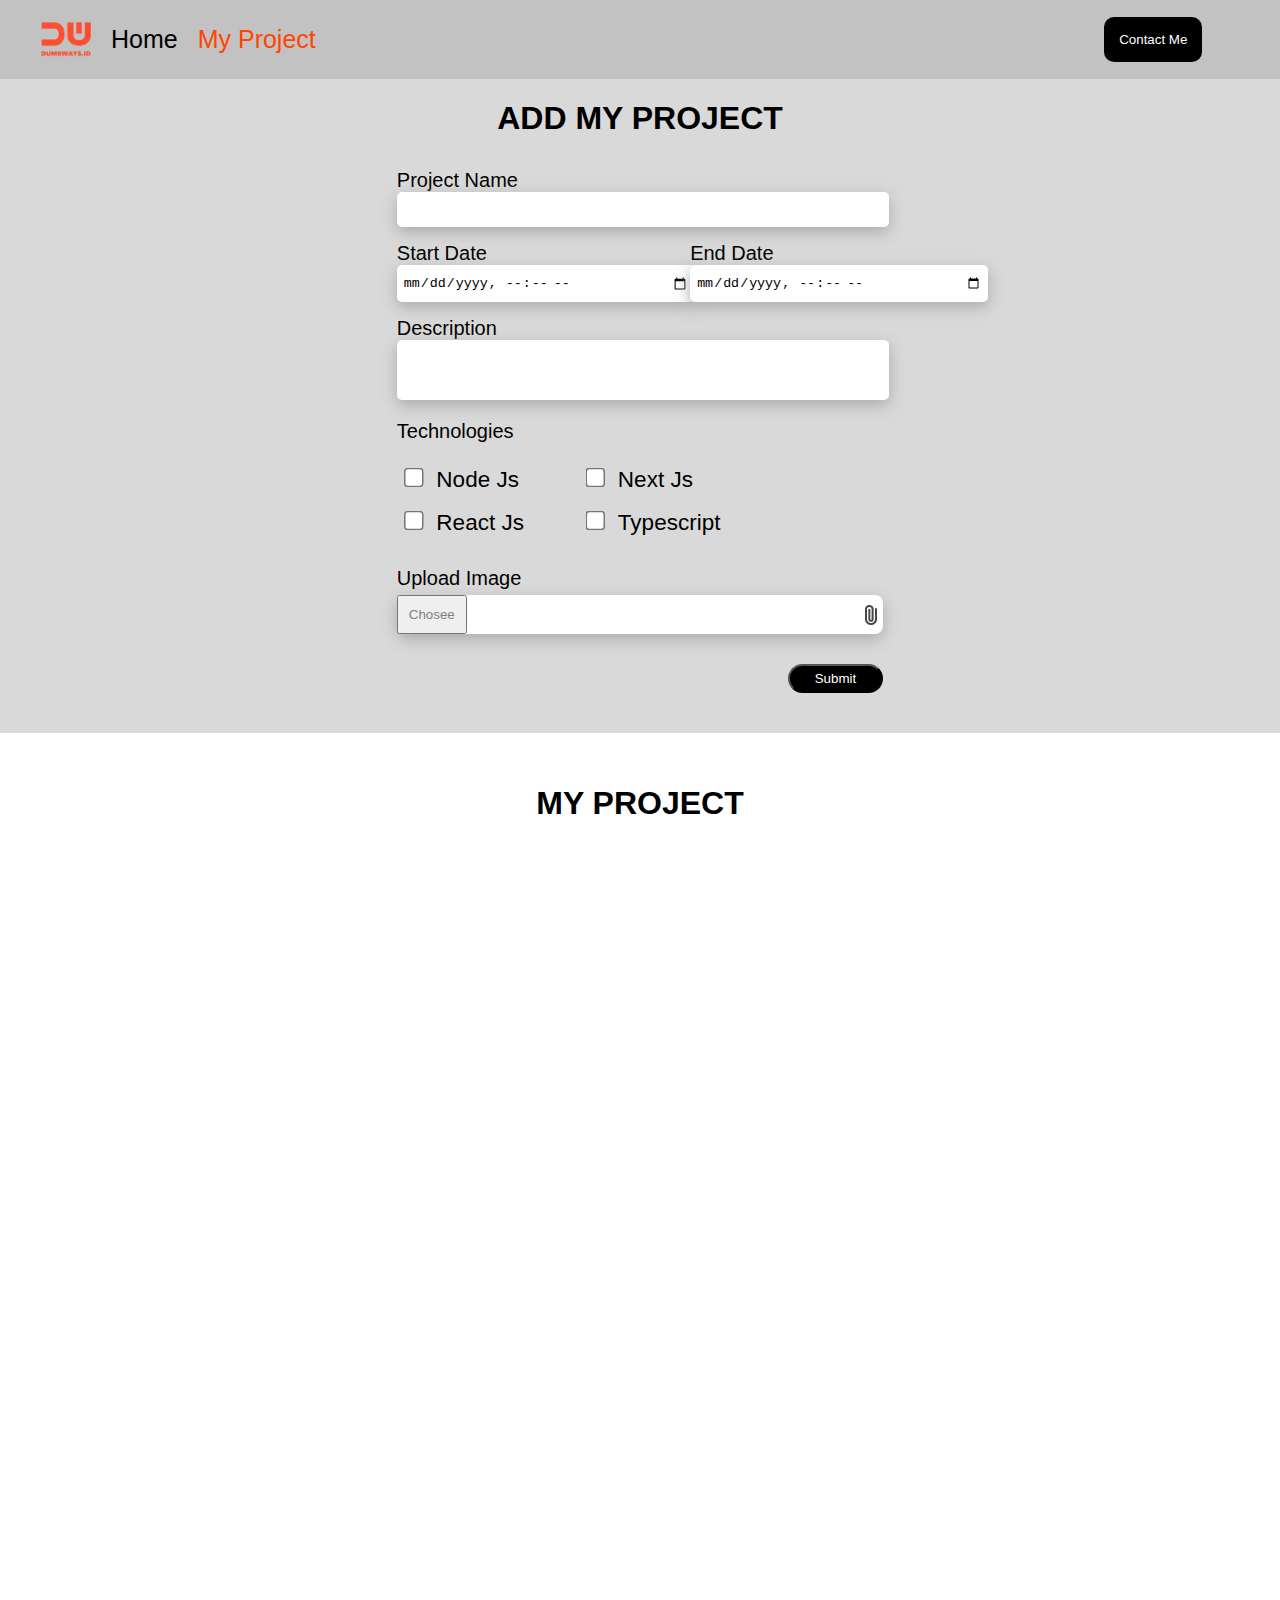
==== blog.html @ 15650028 "Day4" ====
<!DOCTYPE html>
<html lang="en">
    <head>
        <title>RIZKI RIZAL MUALIM</title>
        <link rel="stylesheet" href="css/blog.css">
    </head>
    <body>
        <nav>
            <ul>
                <li> <img src="berkas/logo.png" style="width: 50px" /> </li>
                <li> <a href="index.html" style="color: black;" > Home </a></li>
                <li> <a href="" style="color: orangered;"> My Project </a> </li>
                <li style="width: 70%; display: flex; justify-content: flex-end;">
                    <button class="btn-contact">
                        <a href="contact.html" style="color: white;">Contact Me</a>
                    </button>
                </li>
            </ul>
        </nav>
     <form onsubmit="addcard(event)">

        <div style="display: flex; justify-content: center;">
            <h1>ADD MY PROJECT</h1>
        </div>

        <div class="div1">

                <div>
                    <label  for="input-nama">Project Name</label><br>
                    <input type="text" class="text-input" id="input-nama"/>
                </div>

                    <div style="display:flex ;">
                        <div class="div2">
                            <label for="input-sdate">Start Date</label><br>
                            <input type="datetime-local" class="input-date" id="input-sdate"/>
                        </div>

                        <div class="div2">
                            <label for="input-edate">End Date</label><br>
                            <input type="datetime-local" class="input-date" id="input-edate"/>
                        </div>
                    </div>

                <div>
                    <label for="input-desc">Description</label><br>
                    <textarea type="text" id="input-desc" class="text-input" style="padding-bottom: 20px;"></textarea>
                </div>

                <label>Technologies</label><br><br>
                <div class="cb1">
                    <div class="cb2">
                        <div class="cb3"> 
                            <input  type="checkbox" id="nodejs" value='<img src="berkas/nodejs.png" style="width: 20px" />' class="checkbox">
                            <label for="nodejs">Node Js</label><br>
                        </div>
                        <div class="cb3">
                            <input type="checkbox" id="reactjs" value='<img src="berkas/react.jpg" style="width: 20px" />' class="checkbox">
                            <label for="reactjs">React Js</label><br>
                        </div>
                    </div>

                    <div>
                        <div class="cb3">
                            <input type="checkbox" id="nextjs" value='<img src="berkas/nextjs.png" style="width: 20px" />' class="checkbox">
                            <label for="nextjs">Next Js</label><br>
                        </div>
                        <div class="cb3">
                            <input type="checkbox" id="typescript" value='<img src="berkas/typescript.png" style="width: 20px" />' class="checkbox">
                            <label for="typescript">Typescript</label><br>
                        </div>
                    </div>
                </div>

                <div>
                    <label>Upload Image</label>
                    <div class="uploadfile">
                        <label for="input-image">
                            <button style="padding: 10px; color: grey;">Chosee</button>
                            <img src="berkas/file.png"/>
                            <input type="file" id="input-image" hidden/>
                        </label>
                    </div>
                    <div  style="display: flex; justify-content: flex-end;">
                        <button type="submit" class="btn-submit " onclick="addcard(event)">Submit</button>
                    </div> 
                </div>
        </div>
    </form>
    <hr hidden/>
    <div style="background-color: white;">
        <div style="display: flex; justify-content: center; padding-top: 30px;">
            <h1>MY PROJECT</h1>
        </div>
        <div id="content" class="container-blog">
            <!-- <div class="blog">
                <div class="blog-image">
                  <img src="berkas/poto4.jpg">
                </div>
                <div>
                <h1 class="nama-blog">
                  <a href="blog-detail.html" target="_blank" class="nama">dumbways mobile app</a>
                </hi>
                </div>
                <div class="date-blog">
                durasi 3 bulan
                </div>
                <p class="desc-blog">aku sebenernya cinta kamu</p>
                <div class="logjav">${card[i].listbox}
                </div>
                <div style="display:flex;">
                <button type="button" class="button1" style="margin-right:5px;">edit</button>
                <button type="button" class="button1">delete</button>
                </div>
                </div> -->
        </div>
    </div>
    <script src="blog.js"></script>
    </body>
</html>
---- css/blog.css ----
body{
    background-color: rgb(217, 217, 217);
    font-family: sans-serif;
    margin: 0px;
}

nav {
    background-color: #c2c2c2;
    padding: 1px;
}

nav ul {
    list-style-type: none;
    display: flex;
}

nav ul li {
    margin-right: 20px;
    font-size: 25px;
    display: flex;
    align-items: center;
}

nav ul li a {
    text-decoration: none;
    color: black
}

.btn-contact {
    margin-top: 0;
    background-color: black;
    border-radius: 10px;
    border: none;
    padding: 15px;
    cursor: pointer;
}

.div1 {
    margin: 10px 31%;
    font-size: 20px;
    display:block; 
    justify-content: center;
}

.text-input{
    width: 97%;
    margin-bottom: 15px;
    padding: 10px;
    border-radius: 5px;
    border: none;
    resize: none;
    box-shadow: 0 5px 15px rgb(170, 170, 170);
}

.div2 {
    padding-right: 50px;
    margin-right: 30px;
}

.input-date{
    width: 134%;
    margin-bottom: 15px;
    padding: 10px 6px;
    border-radius: 5px;
    border: none;
    box-shadow: 0 5px 15px rgb(170, 170, 170);
}



.cb1{
    display:flex ; 
    margin-left: 22px;
}

.cb2{
    padding-right: 100px ;
    padding-bottom: 15px;
}

.cb3{
    transform: scale(1.50);
    -webkit-transform: scale(1.50);
    margin-bottom: 20px;
    
}
.cb1 .cb2 .cb3 label{
    font-size: 15px;
}

.cb3 label{
    font-size: 15px;
}

.uploadfile{
    width: 100%;
    margin-top: 5px;
    margin-bottom: 20px;
    background: #ffffff;
    border-radius: 8px;
    box-shadow: 0 5px 15px rgb(170, 170, 170);
}

.uploadfile label{
    cursor: pointer;
    display: flex;
    align-items: center;
    justify-content: space-between;
}

.btn-submit{
    background: black; 
    color: white; 
    padding: 5px 25px; 
    margin-top: 10px;
    margin-bottom: 30px; 
    border-radius: 15px;
    cursor: pointer;
}

.container-blog{
    margin-right: 100px; 
    margin: 0 40px 0 30px;
    padding-bottom: 100%;   
    display: flex;
    justify-content:flex-start ;
    flex-wrap: wrap;
    border-radius: 8px;
}


.blog{
    box-shadow: 0px 5px 20px grey;
    border-radius: 8px;
    padding: 5px;
    margin: 20px 17px 20px 17px
    
}

.blog-image img{
    width: 350px;
    border-radius: 8px;
}
.date-blog{
    font-size: small;
    width: 350px;
}
.logjav{
    width: 350px;
}
.desc-blog{
    width: 350px;
    font-size: small;
}
.nama-blog{
    width: 350px;
    font-size:20px;
}

.button1{
    margin-bottom: 5%;
    background: black; 
    color: white; 
    padding: 5px 70px; 
    margin-top: 10px; 
    border-radius: 5px;
}

.nama {
    text-decoration: none;
    color: black;
}
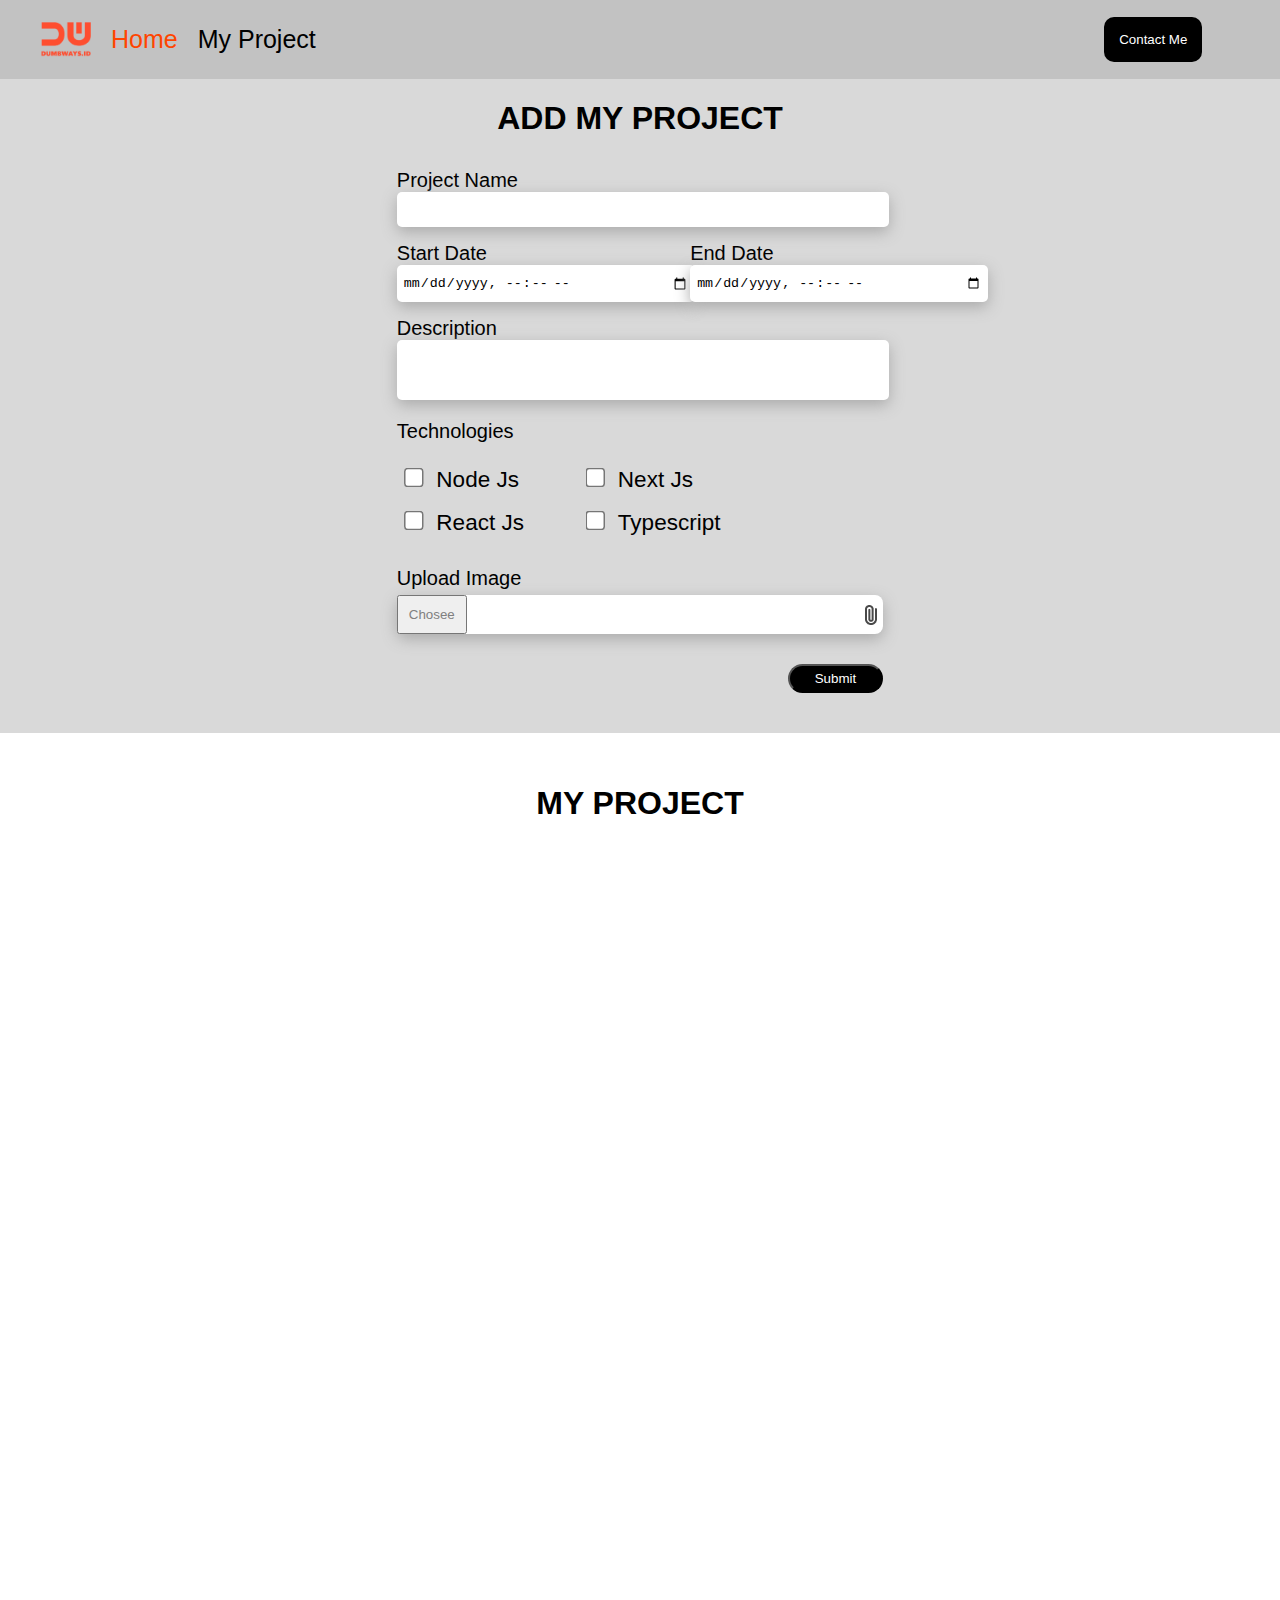
==== commit fbef27f3: "Update blog.html" ====
--- a/blog.html
+++ b/blog.html
@@ -8,8 +8,8 @@
         <nav>
             <ul>
                 <li> <img src="berkas/logo.png" style="width: 50px" /> </li>
-                <li> <a href="index.html" style="color: black;" > Home </a></li>
-                <li> <a href="" style="color: orangered;"> My Project </a> </li>
+                <li> <a href="index.html" style="color: orangered;" > Home </a></li>
+                <li> <a href="" style="color: black;"> My Project </a> </li>
                 <li style="width: 70%; display: flex; justify-content: flex-end;">
                     <button class="btn-contact">
                         <a href="contact.html" style="color: white;">Contact Me</a>
@@ -117,4 +117,4 @@
     </div>
     <script src="blog.js"></script>
     </body>
-</html>+</html>
